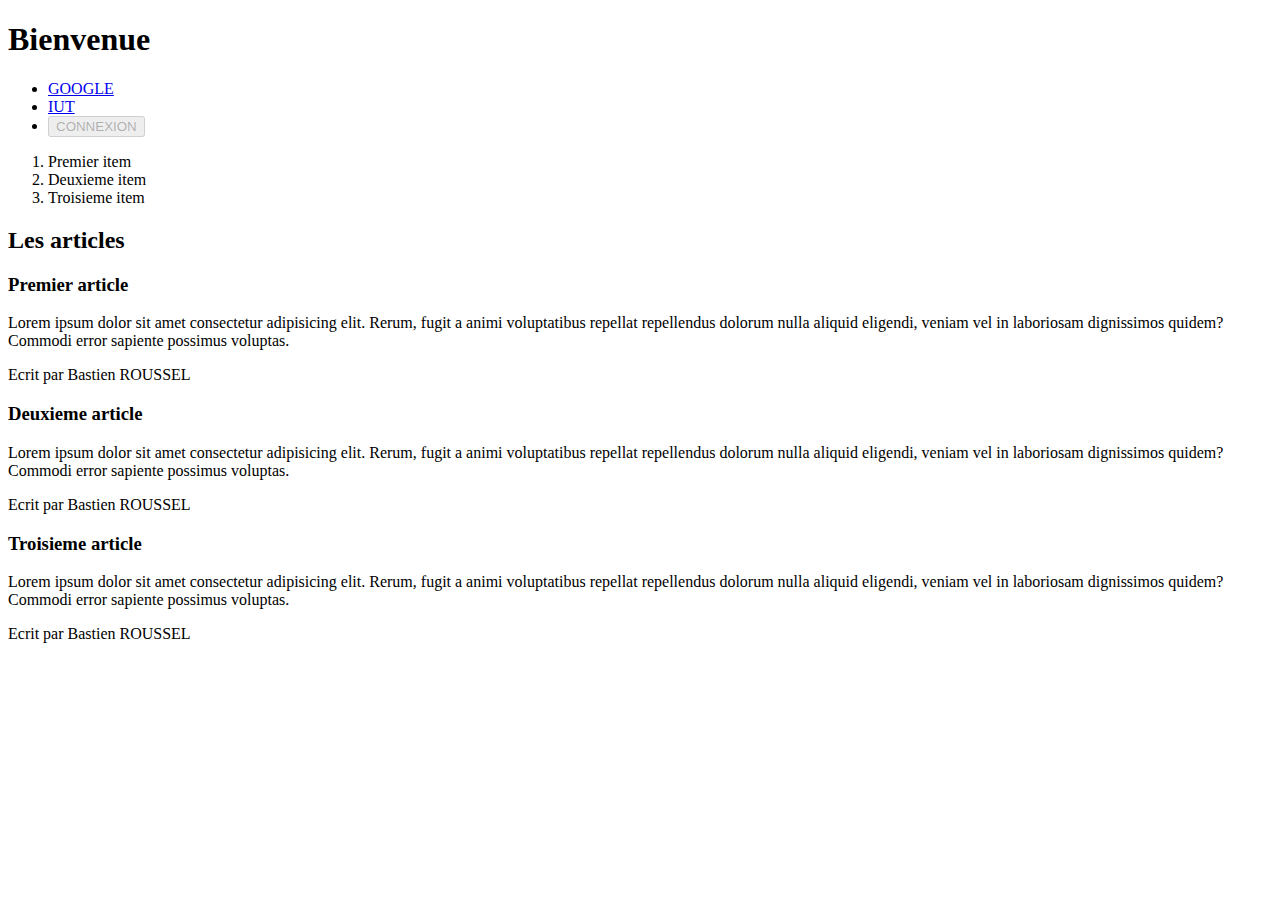
==== index.html @ ea74ca63 "Exercice 2" ====
<!DOCTYPE html>
<html lang="fr">

<head>
    <meta charset="UTF-8">
    <meta name="viewport" content="width=device-width, initial-scale=1.0">
    <title>Un bo titre</title>
</head>

<body>
    <!-- EXERCICE 1 -->
    <h1>Bienvenue</h1>

    <nav>
        <ul>
            <li>
                <a href="https://google.fr" target="_blank">GOOGLE</a>
            </li>

            <li>
                <a href="https://iut-amiens.fr">IUT</a>
            </li>

            <li>
                <button disabled>CONNEXION</button>
            </li>
        </ul>
    </nav>

    <!-- BONUS EX 1 : Une liste ordonnée (=numérotée) -->
    <ol>
        <li>Premier item </li>
        <li>Deuxieme item </li>
        <li>Troisieme item </li>
    </ol>



    <!-- EXERCICE 2-->

    <section>
        <h2>Les articles</h2>
        <!-- "Section" est un enfant de "body". Dans "body", on utilise H1, donc dans l'enfant on augmente le niveau de titre à H2 -->

        <article>
            <h3> Premier article</h3>
            <p>Lorem ipsum dolor sit amet consectetur adipisicing elit. Rerum, fugit a animi voluptatibus repellat repellendus dolorum nulla aliquid eligendi, veniam vel in laboriosam dignissimos quidem? Commodi error sapiente possimus voluptas.</p>
            <p>Ecrit par Bastien ROUSSEL</p>
        </article>

        <article>
            <h3> Deuxieme article</h3>
            <p>Lorem ipsum dolor sit amet consectetur adipisicing elit. Rerum, fugit a animi voluptatibus repellat repellendus dolorum nulla aliquid eligendi, veniam vel in laboriosam dignissimos quidem? Commodi error sapiente possimus voluptas.</p>
            <p>Ecrit par Bastien ROUSSEL</p>
        </article>

        <article>
            <h3> Troisieme article</h3>
            <p>Lorem ipsum dolor sit amet consectetur adipisicing elit. Rerum, fugit a animi voluptatibus repellat repellendus dolorum nulla aliquid eligendi, veniam vel in laboriosam dignissimos quidem? Commodi error sapiente possimus voluptas.</p>
            <p>Ecrit par Bastien ROUSSEL</p>
        </article>

    </section>


</body>

</html>
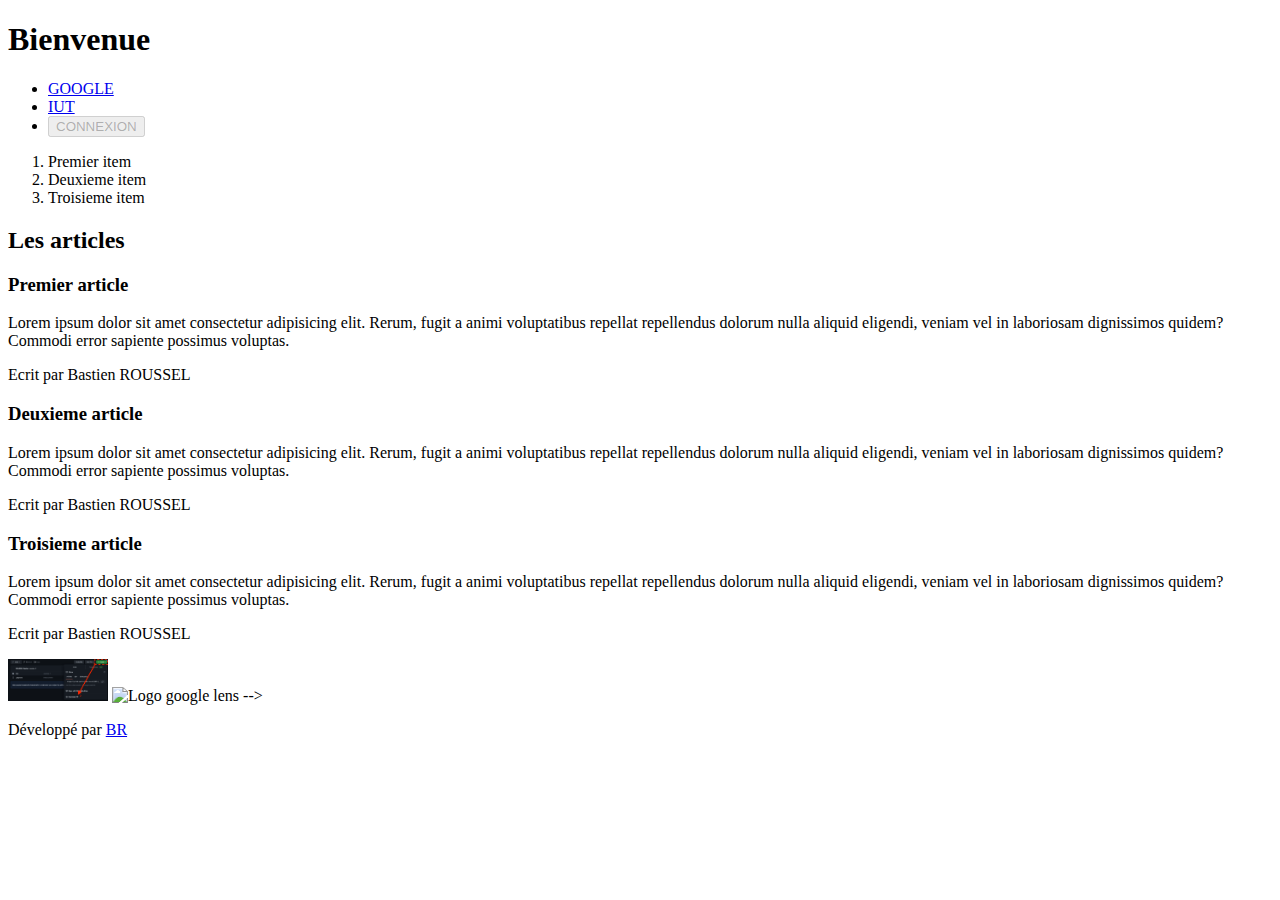
==== commit 7d3dbae9: "Exercice 3" ====
--- a/index.html
+++ b/index.html
@@ -65,4 +65,16 @@
 
 </body>
 
+<!-- EXERCICE 3-->
+<footer>
+    <img src="./assets/tuto_dl_code.png" alt="Logo google lens" width="100">
+    <!-- <img src="https://play-lh.googleusercontent.com/BDWTTN85mBETnnPg_qekwlk1uCxnbl4wtnVE8cz_WyMHEntEJgQsdJaT4uA0_N0VWg" alt="Logo google lens"> -->
+
+    <!-- EXEMPLE A NE PAS REPRODUIRE : CHEMIN ABSOLU INTERDIT -->
+    <img src="/Users/bastien/Documents/IUT/2023-2024/GRP-F_Exercices/assets/tuto_dl_code.png" alt="Logo google lens" width="100"> -->
+    <p>
+        Développé par <a href="mailto:bastien.roussel.pro@gmail.com?subject=coucou&body=truc">BR</a>
+    </p>
+</footer>
+
 </html>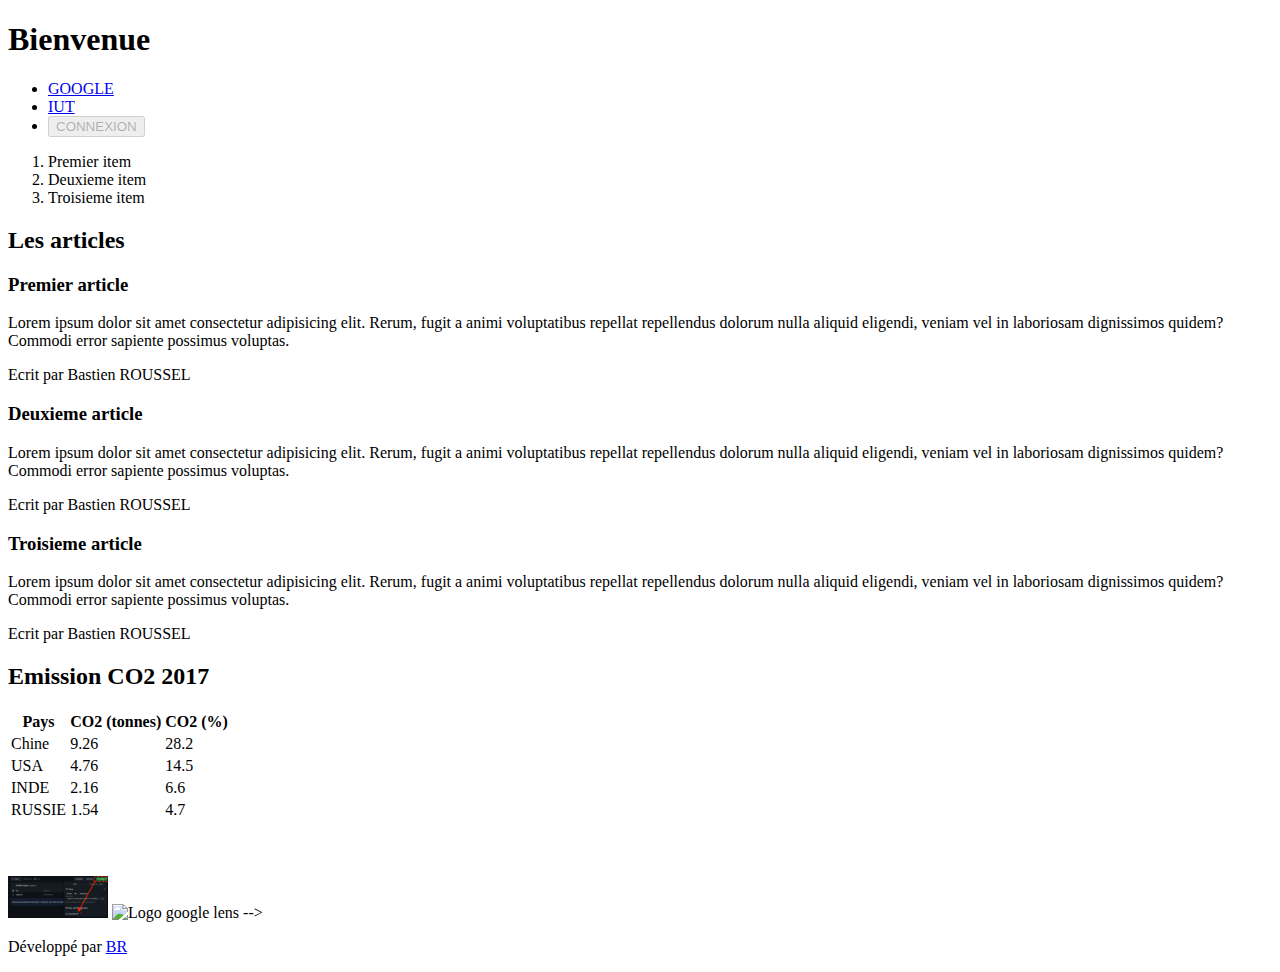
==== commit 9bf4cac4: "exercice 4" ====
--- a/index.html
+++ b/index.html
@@ -63,7 +63,50 @@
     </section>
 
 
+
+    <!-- EXERCICE 4-->
+    <section>
+        <h2>Emission CO2 2017</h2>
+
+        <table>
+            <thead>
+                <tr>
+                    <th>Pays</th>
+                    <th>CO2 (tonnes)</th>
+                    <th>CO2 (%)</th>
+                </tr>
+            </thead>
+
+            <tbody>
+                <tr>
+                    <td>Chine</td>
+                    <td>9.26</td>
+                    <td>28.2</td>
+                </tr>
+                <tr>
+                    <td>USA</td>
+                    <td>4.76</td>
+                    <td>14.5</td>
+                </tr>
+                <tr>
+                    <td>INDE</td>
+                    <td>2.16</td>
+                    <td>6.6</td>
+                </tr>
+                <tr>
+                    <td>RUSSIE</td>
+                    <td>1.54</td>
+                    <td>4.7</td>
+                </tr>
+
+            </tbody>
+        </table>
+
+    </section>
+
 </body>
+
+<br><br><br>
 
 <!-- EXERCICE 3-->
 <footer>
@@ -72,6 +115,7 @@
 
     <!-- EXEMPLE A NE PAS REPRODUIRE : CHEMIN ABSOLU INTERDIT -->
     <img src="/Users/bastien/Documents/IUT/2023-2024/GRP-F_Exercices/assets/tuto_dl_code.png" alt="Logo google lens" width="100"> -->
+
     <p>
         Développé par <a href="mailto:bastien.roussel.pro@gmail.com?subject=coucou&body=truc">BR</a>
     </p>
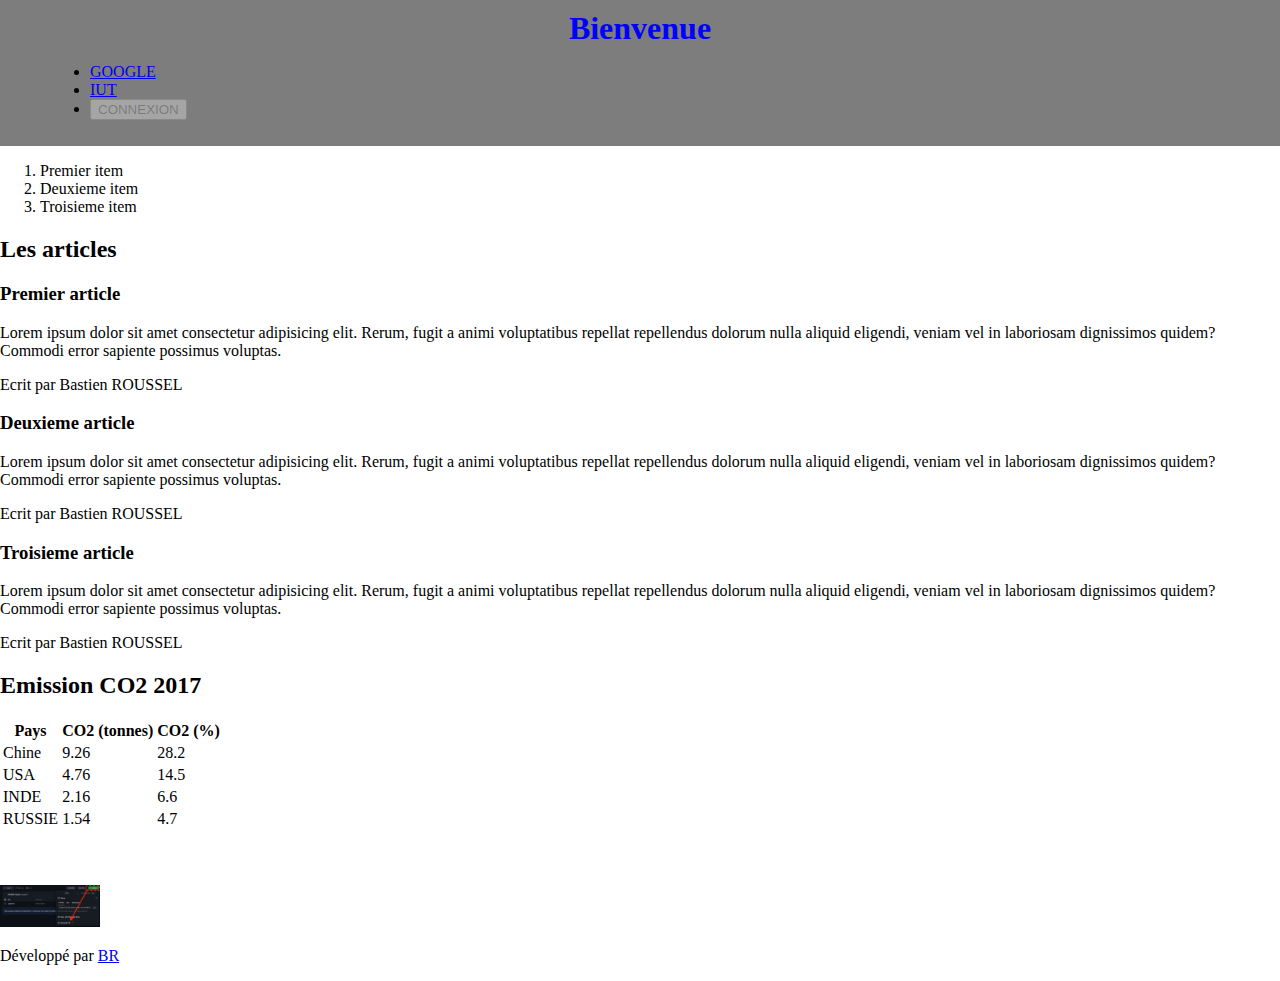
==== commit 83e41009: "ajout css" ====
--- a/index.html
+++ b/index.html
@@ -5,27 +5,31 @@
     <meta charset="UTF-8">
     <meta name="viewport" content="width=device-width, initial-scale=1.0">
     <title>Un bo titre</title>
+    <link rel="stylesheet" href="./styles.css">
 </head>
 
 <body>
     <!-- EXERCICE 1 -->
-    <h1>Bienvenue</h1>
+    <header class="mon-super-header">
+        <h1 id="mon-titre">Bienvenue</h1>
 
-    <nav>
-        <ul>
-            <li>
-                <a href="https://google.fr" target="_blank">GOOGLE</a>
-            </li>
+        <nav>
+            <ul>
+                <li>
+                    <a href="https://google.fr" target="_blank">GOOGLE</a>
+                </li>
 
-            <li>
-                <a href="https://iut-amiens.fr">IUT</a>
-            </li>
+                <li>
+                    <a href="https://iut-amiens.fr">IUT</a>
+                </li>
 
-            <li>
-                <button disabled>CONNEXION</button>
-            </li>
-        </ul>
-    </nav>
+                <li>
+                    <button disabled>CONNEXION</button>
+                </li>
+            </ul>
+        </nav>
+    </header>
+
 
     <!-- BONUS EX 1 : Une liste ordonnée (=numérotée) -->
     <ol>
@@ -104,21 +108,21 @@
 
     </section>
 
+    <br><br><br>
+    <footer>
+        <img src="./assets/tuto_dl_code.png" alt="Logo google lens" width="100">
+        <!-- <img src="https://play-lh.googleusercontent.com/BDWTTN85mBETnnPg_qekwlk1uCxnbl4wtnVE8cz_WyMHEntEJgQsdJaT4uA0_N0VWg" alt="Logo google lens"> -->
+
+        <!-- EXEMPLE A NE PAS REPRODUIRE : CHEMIN ABSOLU INTERDIT -->
+        <!-- <img src="/Users/bastien/Documents/IUT/2023-2024/GRP-F_Exercices/assets/tuto_dl_code.png" alt="Logo google lens" width="100"> -->
+
+        <p>
+            Développé par <a href="mailto:bastien.roussel.pro@gmail.com?subject=coucou&body=truc">BR</a>
+        </p>
+    </footer>
 </body>
+<!-- EXERCICE 3-->
 
-<br><br><br>
 
-<!-- EXERCICE 3-->
-<footer>
-    <img src="./assets/tuto_dl_code.png" alt="Logo google lens" width="100">
-    <!-- <img src="https://play-lh.googleusercontent.com/BDWTTN85mBETnnPg_qekwlk1uCxnbl4wtnVE8cz_WyMHEntEJgQsdJaT4uA0_N0VWg" alt="Logo google lens"> -->
-
-    <!-- EXEMPLE A NE PAS REPRODUIRE : CHEMIN ABSOLU INTERDIT -->
-    <img src="/Users/bastien/Documents/IUT/2023-2024/GRP-F_Exercices/assets/tuto_dl_code.png" alt="Logo google lens" width="100"> -->
-
-    <p>
-        Développé par <a href="mailto:bastien.roussel.pro@gmail.com?subject=coucou&body=truc">BR</a>
-    </p>
-</footer>
 
 </html>--- a/styles.css
+++ b/styles.css
@@ -0,0 +1,22 @@
+/* EXERCICE 1 */
+
+#mon-titre {
+  color: blue;
+  text-align: center;
+  font-weight: 900;
+  /* EXERCICE 2 */
+  margin: 0;
+}
+
+.mon-super-header {
+  background-color: #7d7d7d;
+  /* EXERCICE 2 */
+  padding: 10px 50px 10px 50px;
+}
+
+
+/* EXERCICE 2 */
+
+body {
+  margin: 0;
+}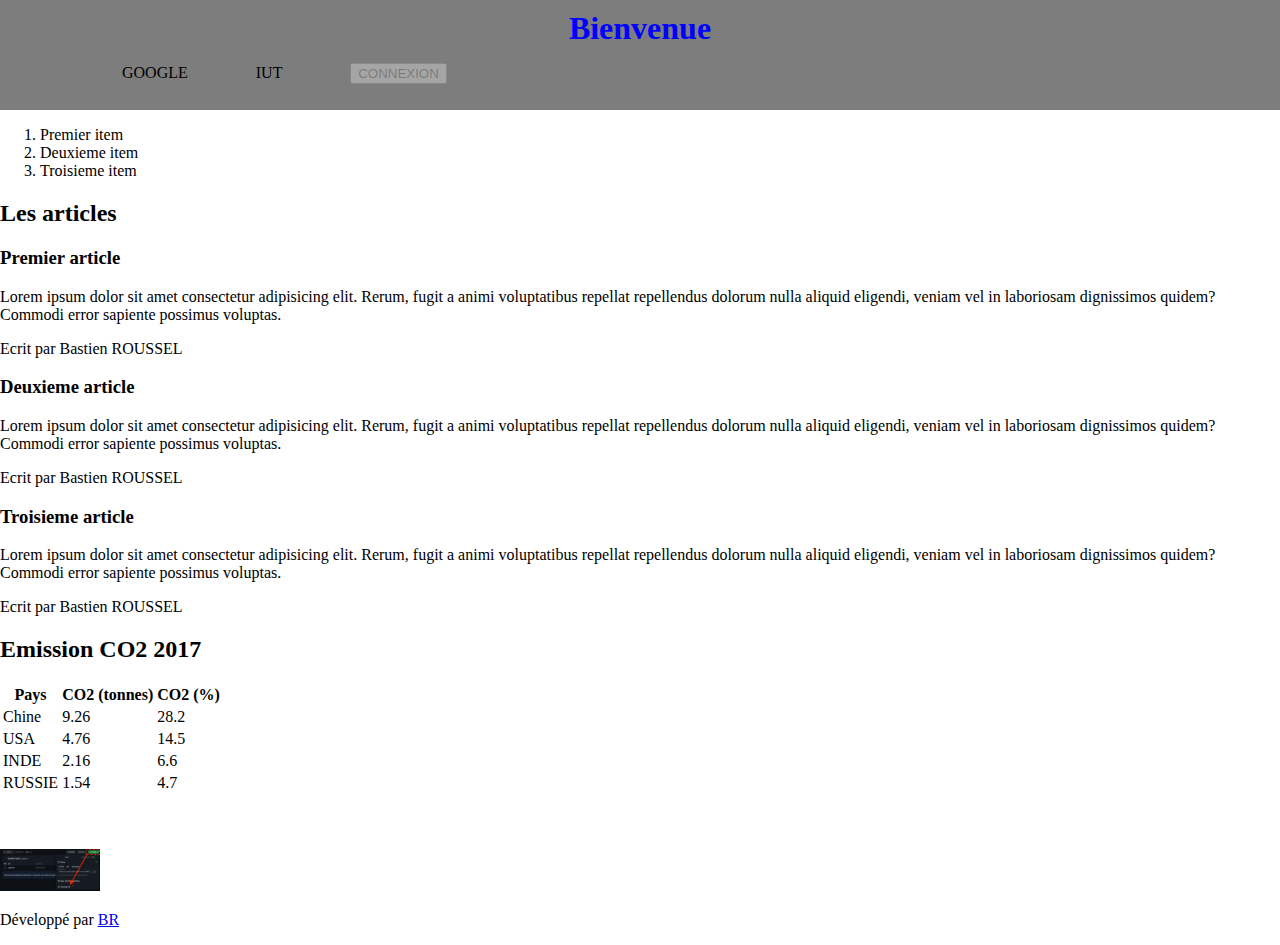
==== commit 04da1f1d: "exercice 2 CSS" ====
--- a/index.html
+++ b/index.html
@@ -14,16 +14,16 @@
         <h1 id="mon-titre">Bienvenue</h1>
 
         <nav>
-            <ul>
-                <li>
-                    <a href="https://google.fr" target="_blank">GOOGLE</a>
+            <ul class="ma-belle-liste">
+                <li class="list-items">
+                    <a href="https://google.fr" target="_blank" class="liens">GOOGLE</a>
                 </li>
 
-                <li>
-                    <a href="https://iut-amiens.fr">IUT</a>
+                <li class="list-items">
+                    <a href="https://iut-amiens.fr" class="liens">IUT</a>
                 </li>
 
-                <li>
+                <li class="list-items">
                     <button disabled>CONNEXION</button>
                 </li>
             </ul>
--- a/styles.css
+++ b/styles.css
@@ -19,4 +19,19 @@
 
 body {
   margin: 0;
+}
+
+.ma-belle-liste {
+  list-style-type: none;
+}
+
+.list-items {
+  display: inline;
+  margin-left: 2em;
+  margin-right: 2em;
+}
+
+.liens {
+  text-decoration: none;
+  color: inherit;
 }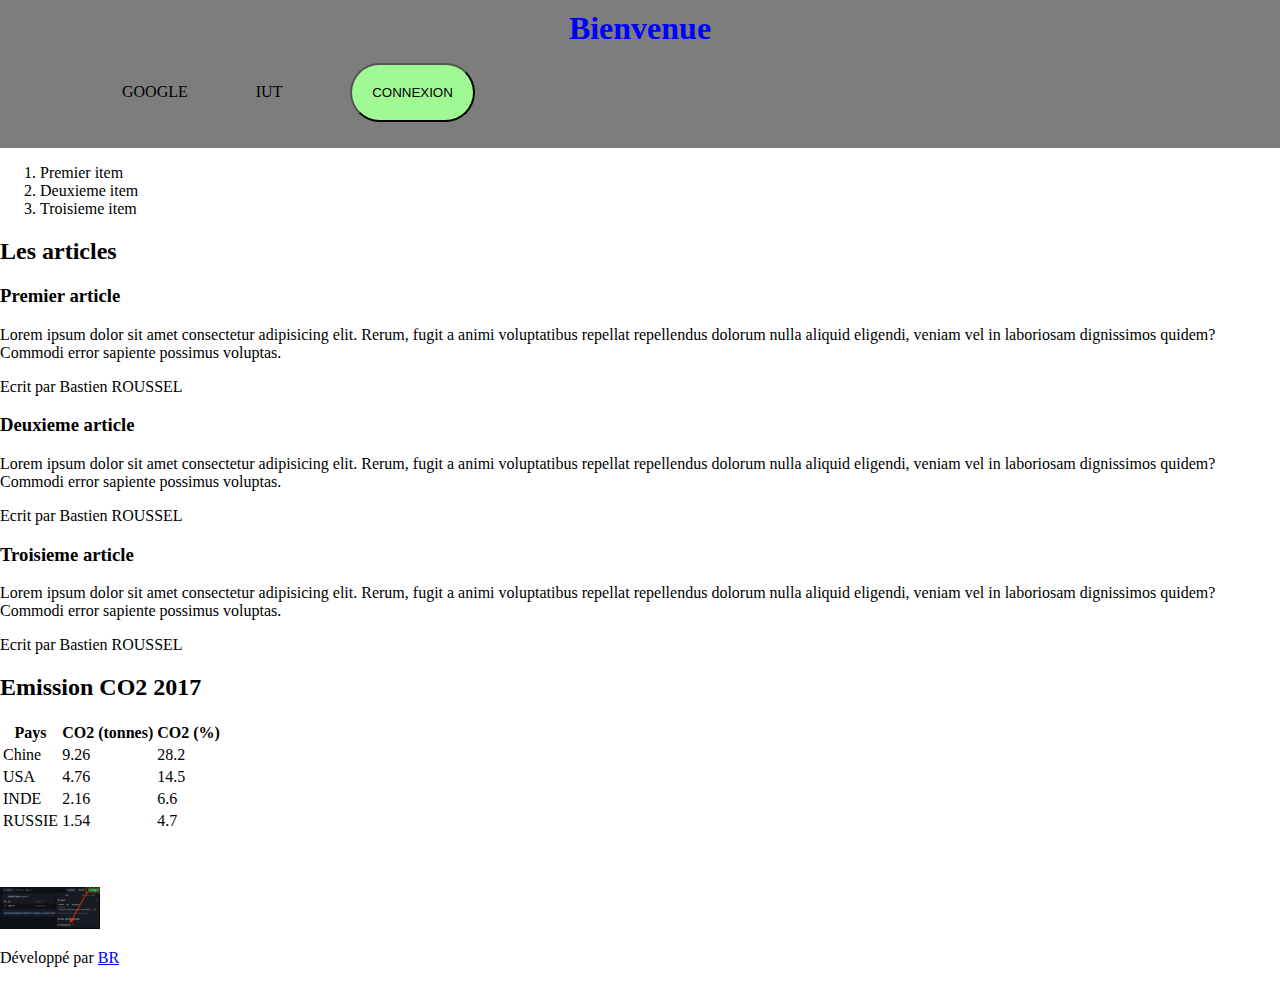
==== commit f5902550: "Exercice 3 CSS" ====
--- a/index.html
+++ b/index.html
@@ -24,7 +24,7 @@
                 </li>
 
                 <li class="list-items">
-                    <button disabled>CONNEXION</button>
+                    <button class="mon-bo-btn">CONNEXION</button>
                 </li>
             </ul>
         </nav>
--- a/styles.css
+++ b/styles.css
@@ -34,4 +34,19 @@
 .liens {
   text-decoration: none;
   color: inherit;
+}
+
+
+/* EXERCICE 3 */
+
+.mon-bo-btn {
+  border-radius: 25em;
+  background-color: rgb(159, 250, 147);
+  padding: 1.5em;
+}
+
+.mon-bo-btn:hover {
+  background-color: #393939;
+  color: white;
+  cursor: pointer;
 }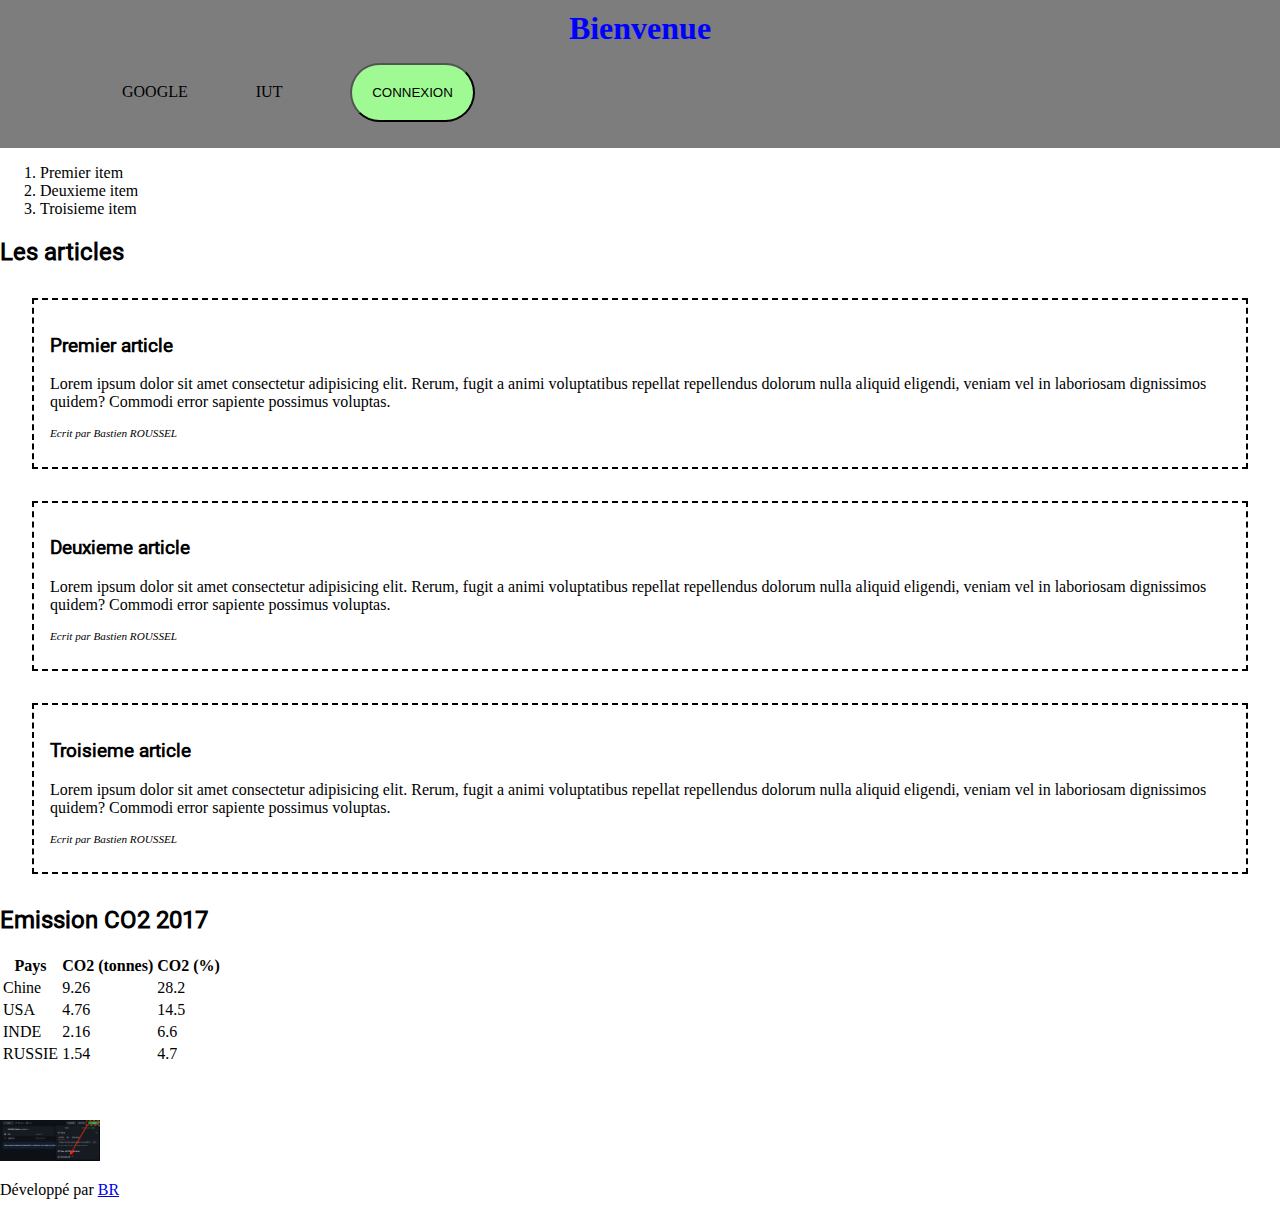
==== commit 9255d658: "exercice 4 CSS" ====
--- a/index.html
+++ b/index.html
@@ -49,19 +49,19 @@
         <article>
             <h3> Premier article</h3>
             <p>Lorem ipsum dolor sit amet consectetur adipisicing elit. Rerum, fugit a animi voluptatibus repellat repellendus dolorum nulla aliquid eligendi, veniam vel in laboriosam dignissimos quidem? Commodi error sapiente possimus voluptas.</p>
-            <p>Ecrit par Bastien ROUSSEL</p>
+            <p class="auteur">Ecrit par Bastien ROUSSEL</p>
         </article>
 
         <article>
             <h3> Deuxieme article</h3>
             <p>Lorem ipsum dolor sit amet consectetur adipisicing elit. Rerum, fugit a animi voluptatibus repellat repellendus dolorum nulla aliquid eligendi, veniam vel in laboriosam dignissimos quidem? Commodi error sapiente possimus voluptas.</p>
-            <p>Ecrit par Bastien ROUSSEL</p>
+            <p class="auteur">Ecrit par Bastien ROUSSEL</p>
         </article>
 
         <article>
             <h3> Troisieme article</h3>
             <p>Lorem ipsum dolor sit amet consectetur adipisicing elit. Rerum, fugit a animi voluptatibus repellat repellendus dolorum nulla aliquid eligendi, veniam vel in laboriosam dignissimos quidem? Commodi error sapiente possimus voluptas.</p>
-            <p>Ecrit par Bastien ROUSSEL</p>
+            <p class="auteur">Ecrit par Bastien ROUSSEL</p>
         </article>
 
     </section>
--- a/styles.css
+++ b/styles.css
@@ -49,4 +49,28 @@
   background-color: #393939;
   color: white;
   cursor: pointer;
+}
+
+
+/* EXERCICE 4 */
+
+article {
+  border: 2px black dashed;
+  margin: 2em;
+  padding: 1em;
+}
+
+@font-face {
+  font-family: 'Roboto';
+  src: url(./assets/polices/Roboto-Regular.ttf);
+}
+
+h2,
+h3 {
+  font-family: "Roboto", sans-serif;
+}
+
+.auteur {
+  font-style: italic;
+  font-size: 0.7em;
 }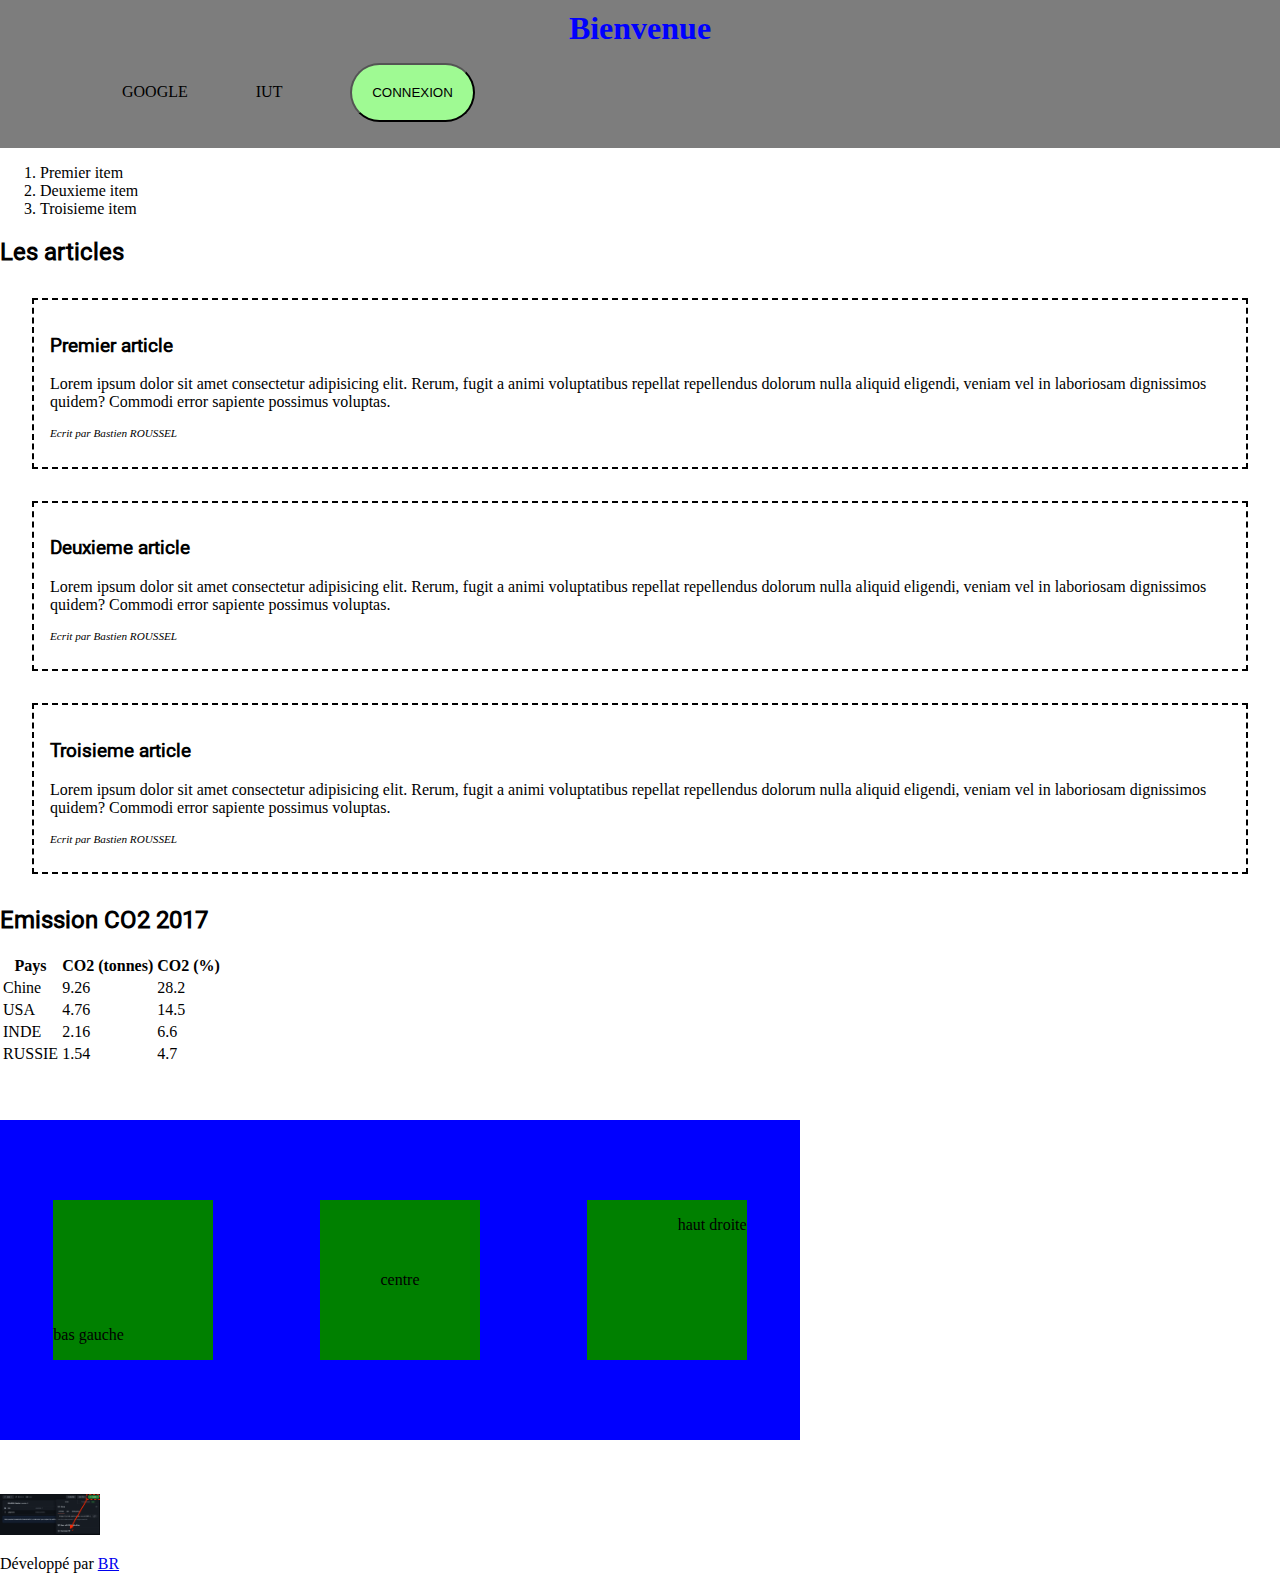
==== commit b35a6de9: "ajout bootstrap grp f1" ====
--- a/index.html
+++ b/index.html
@@ -109,6 +109,24 @@
     </section>
 
     <br><br><br>
+
+    <!-- flex  -->
+    <section>
+        <div class="flex-div-parent">
+            <div class="flex-div1">
+                <p class="flex-p1">bas gauche</p>
+            </div>
+            <div class="flex-div2">
+                <p class="flex-p2">centre</p>
+            </div>
+            <div class="flex-div3">
+                <p class="flex-p3">haut droite</p>
+            </div>
+        </div>
+    </section>
+
+
+    <br><br><br>
     <footer>
         <img src="./assets/tuto_dl_code.png" alt="Logo google lens" width="100">
         <!-- <img src="https://play-lh.googleusercontent.com/BDWTTN85mBETnnPg_qekwlk1uCxnbl4wtnVE8cz_WyMHEntEJgQsdJaT4uA0_N0VWg" alt="Logo google lens"> -->
--- a/styles.css
+++ b/styles.css
@@ -73,4 +73,38 @@
 .auteur {
   font-style: italic;
   font-size: 0.7em;
+}
+
+
+/* FLEX */
+
+.flex-div-parent {
+  width: 50em;
+  height: 20em;
+  background-color: blue;
+  display: flex;
+  justify-content: space-around;
+  align-items: center;
+}
+
+.flex-div1,
+.flex-div2,
+.flex-div3 {
+  width: 10em;
+  height: 10em;
+  background-color: green;
+  display: flex;
+}
+
+.flex-div1 {
+  align-items: flex-end;
+}
+
+.flex-div2 {
+  justify-content: center;
+  align-items: center;
+}
+
+.flex-div3 {
+  justify-content: flex-end;
 }